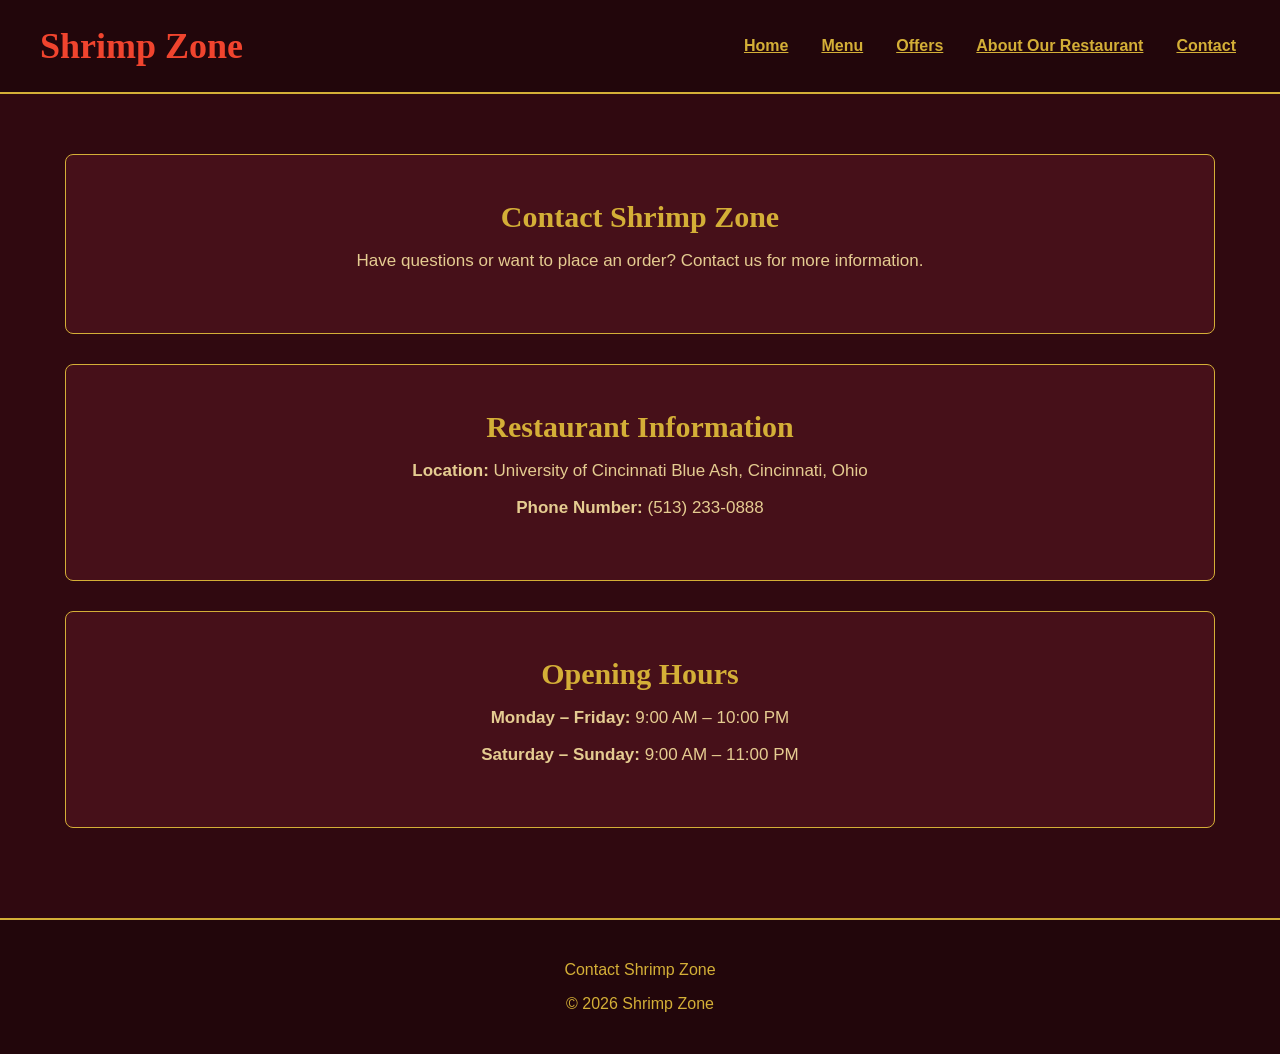
==== contact.html @ 7c856228 "FB3" ====
<!DOCTYPE html>
<html lang="en">
<head>
  <meta charset="UTF-8">
  <meta name="viewport" content="width=device-width, initial-scale=1.0">

  <title>Contact | Shrimp Zone</title>

  <link rel="stylesheet" href="reset.css">
  <link rel="stylesheet" href="style.css">
</head>

<body>

  <header>
    <h1>Shrimp Zone</h1>

    <nav>
      <a href="index.html">Home</a>
      <a href="menu.html">Menu</a>
      <a href="offers.html">Offers</a>
      <a href="about-our-restaurant.html">About Our Restaurant</a>
      <a href="contact.html">Contact</a>
    </nav>
  </header>

  <main>

    <section>
      <h2>Contact Shrimp Zone</h2>
      <p>
        Have questions or want to place an order?
        Contact us for more information.
      </p>
    </section>

    <section>
      <h2>Restaurant Information</h2>

      <p>
        <strong>Location:</strong>
        University of Cincinnati Blue Ash, Cincinnati, Ohio
      </p>

      <p>
        <strong>Phone Number:</strong>
        (513) 233-0888
      </p>
    </section>

    <section>
      <h2>Opening Hours</h2>

      <p><strong>Monday – Friday:</strong> 9:00 AM – 10:00 PM</p>

      <p><strong>Saturday – Sunday:</strong> 9:00 AM – 11:00 PM</p>
    </section>

  </main>

  <footer>
    <p>Contact Shrimp Zone</p>
    <p>&copy; 2026 Shrimp Zone</p>
  </footer>

</body>
</html>
---- style.css ----
/* General Styles */
body {
  font-family: Arial, sans-serif;
  background-color: #300910;
  color: #D6B66A;
  margin: 0;
  
}

/* Header */

header {
  background-color: #22060B;
  padding: 25px 40px;
  display: flex;
  justify-content: space-between;
  align-items: center;
  flex-wrap: wrap;
  border-bottom: 2px solid #D4AF37;
}

header h1 {
  color: #F0442E;
  font-family: Georgia, serif;
  font-size: 36px;
  margin: 0;
}

/* Navigation */

nav {
  display: flex;
  gap: 25px;
  flex-wrap: wrap;
}

nav a {
  color: #D4AF37;
  font-weight: bold;
  font-size: 16px;
  padding: 8px 4px;
}

nav a:hover {
  color: #F0442E;
}

/* Main Content */

main {
  max-width: 1150px;
  margin: 40px auto;
  padding: 20px;
}

/* Sections */

section {
  background-color: #461019;
  padding: 45px 30px;
  margin-bottom: 30px;
  text-align: center;
  border: 1px solid #D4AF37;
  border-radius: 8px;
}

section h2 {
  color: #D4AF37;
  font-family: Georgia, serif;
  font-size: 30px;
  margin-top: 0;
  margin-bottom: 15px;
}

section p {
  color: #E5CC91;
  font-size: 17px;
}

/* Gold Decorative Lines */

section h2::after {
  
  display: block;
  width: 90px;
  height: 2px;
  background-color: #D4AF37;
  margin: 15px auto;
}

/* Footer */

footer {
  background-color: #22060B;
  color: #D4AF37;
  text-align: center;
  padding: 25px;
  border-top: 2px solid #D4AF37;
}

/* Menu Gallery */

.menu-intro {
  background-color: #461019;
  border: 1px solid #D4AF37;
}

.menu-intro h2 {
  color: #D4AF37;
}

.menu-gallery {
  display: grid;
  gap: 25px;
}

.menu-image {
  background-color: #22060B;
  border: 3px solid #D4AF37;
  border-radius: 12px;
  padding: 10px;
  overflow: hidden;
}

.menu-image img {
  display: block;
  width: 100%;
  height: auto;
  border-radius: 6px;
}

/* Special Offers Page */

.offers-intro h2 {
  color: #D4AF37;
}

.offers-grid {
  display: grid;
  gap: 25px;
}

.offer-card {
  background-color: #300910;
  border: 2px solid #D4AF37;
  border-radius: 10px;
  padding: 18px;
  text-align: center;
}

.offer-card img {
  width: 100%;
  height: 280px;
  object-fit: cover;
  border: 1px solid #D4AF37;
  border-radius: 7px;
}

.offer-card h2 {
  color: #D4AF37;
  font-size: 23px;
  margin: 15px 0;
}

.offer-card p {
  color: #E5CC91;
}

.old-price {
 
  color: #B9A9A0;
  margin-top: 15px;
}

.new-price {
  color: #F0442E !important;
  font-size: 21px;
  font-weight: bold;
}

/* Welcome Background */

section.welcome-section {
  background-image: url("images/Welcome.png");
  background-size: cover;
  background-position: center;
  background-repeat: no-repeat;
  display: flex;
  flex-direction: column;
  justify-content: center;
  align-items: center;
  border: none;
}


section.welcome-section h2,
section.welcome-section p {
  color: white;
}

/* Logo and Restaurant Name */

.logo {
  display: flex;
  flex-direction: column;
  align-items: center;
  gap: 5px;
}

.logo img {
  width: 110px;
  height: 110px;
  object-fit: contain;
  display: block;
}

.brand h1 {
  color: #F0442E;
  font-size: 28px;
  margin: 0;
  text-align: center;
}
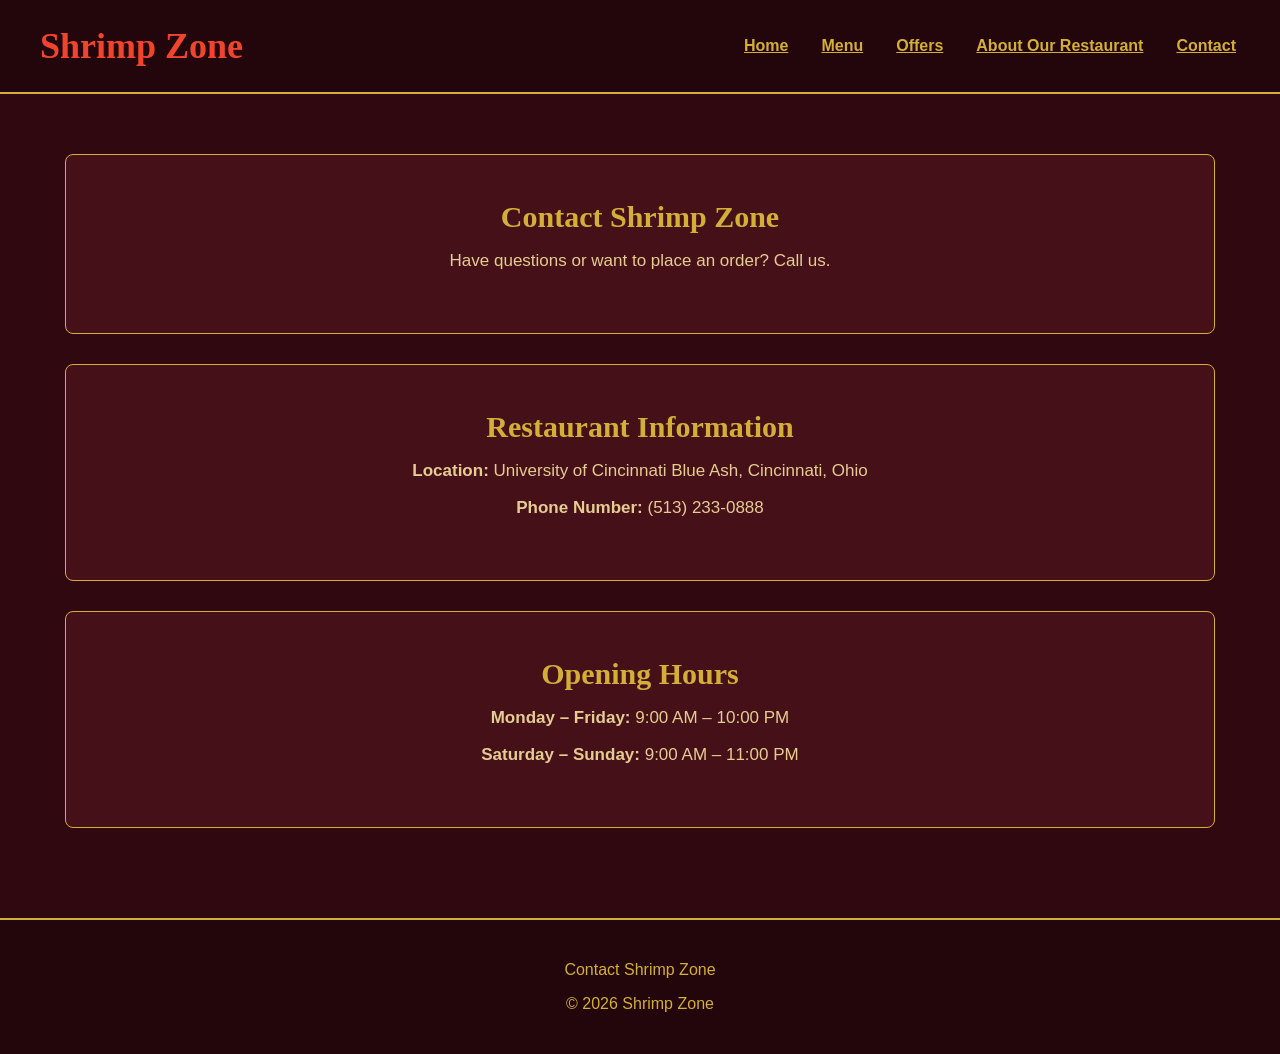
==== commit 209c1c3a: "FB3" ====
--- a/contact.html
+++ b/contact.html
@@ -30,7 +30,7 @@
       <h2>Contact Shrimp Zone</h2>
       <p>
         Have questions or want to place an order?
-        Contact us for more information.
+        Call us.
       </p>
     </section>
 
--- a/style.css
+++ b/style.css
@@ -77,7 +77,6 @@
   font-size: 17px;
 }
 
-/* Gold Decorative Lines */
 
 section h2::after {
   
@@ -137,7 +136,9 @@
 
 .offers-grid {
   display: grid;
+  grid-template-columns: repeat(2, minmax(0, 1fr));
   gap: 25px;
+  align-items: stretch;
 }
 
 .offer-card {
@@ -146,12 +147,15 @@
   border-radius: 10px;
   padding: 18px;
   text-align: center;
+  min-width: 0;
 }
 
 .offer-card img {
+  display: block;
   width: 100%;
   height: 280px;
   object-fit: cover;
+  object-position: center;
   border: 1px solid #D4AF37;
   border-radius: 7px;
 }
@@ -167,8 +171,8 @@
 }
 
 .old-price {
- 
   color: #B9A9A0;
+  text-decoration: line-through;
   margin-top: 15px;
 }
 
@@ -181,21 +185,41 @@
 /* Welcome Background */
 
 section.welcome-section {
-  background-image: url("images/Welcome.png");
+  width: 100vw;
+  min-height: 550px;
+
+  margin-left: calc(50% - 50vw);
+  margin-bottom: 30px;
+  padding: 30px;
+
+  background-image: url("images/Welcome\ \(2\).png");
   background-size: cover;
   background-position: center;
   background-repeat: no-repeat;
+
   display: flex;
   flex-direction: column;
   justify-content: center;
   align-items: center;
+
   border: none;
-}
-
-
-section.welcome-section h2,
+  border-radius: 0;
+  box-shadow: none;
+}
+
+
 section.welcome-section p {
   color: white;
+  font-size: 150%;
+ 
+
+}
+section.welcome-section h2{
+  color: white;
+  font-size: 300%;
+  border-bottom: #D4AF37 solid 0.3rem ;
+  padding-bottom: 1rem;
+  
 }
 
 /* Logo and Restaurant Name */
@@ -221,3 +245,15 @@
   text-align: center;
 }
 
+/* Homepage Section Links */
+
+.home-section-link {
+  display: block;
+  color: inherit;
+  text-decoration: none;
+}
+
+.home-section-link:hover section {
+  border-color: #F0442E;
+  
+}
